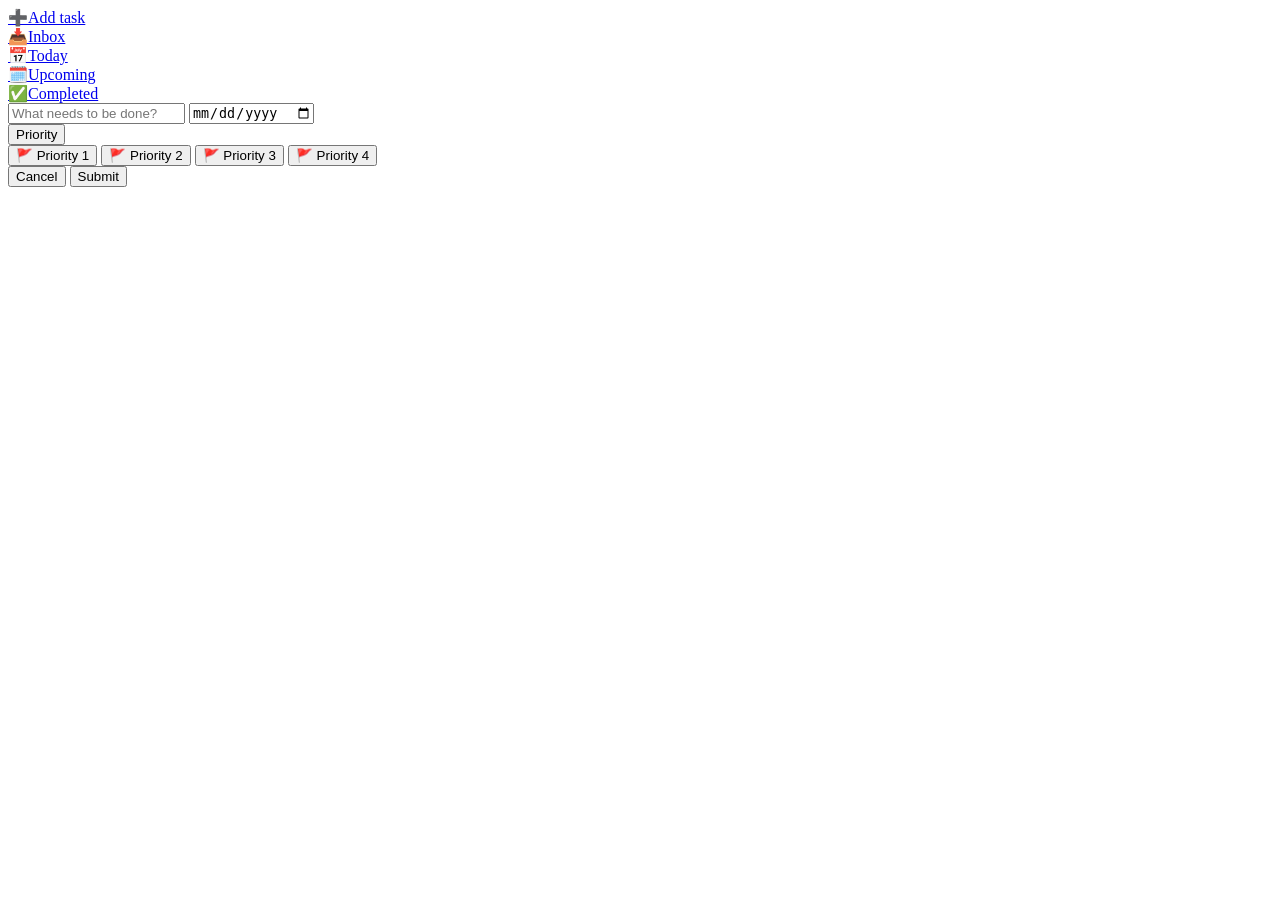
==== index.html @ 8369ed1e "Create index.html" ====
<!DOCTYPE html>
<html lang="en">
<head>
    <meta charset="UTF-8">
    <meta name="viewport" content="width=device-width, initial-scale=1.0">
    <title>Todoit</title>
    <link rel="stylesheet" href="homepage.css">
<link href="https://fonts.googleapis.com/css2?family=Inter:wght@400;500;600&display=swap" rel="stylesheet">
</head>

<body>
    <section class="main-container">
        <section class="menu">
        <div>
            <a href="#section-task" id="btn-open-task" >➕Add task</a>
        </div>
        <div > 
            <a href="#" id="link-inbox">📥Inbox </a>
        </div>
        <div >
            <a href="#" id="link-today">📅Today</a>
        </div>
        <div >
            <a href="#" id="upcoming">🗓️Upcoming</a>
        </div>
        <div >
            <a href="#" id="link-completed">✅Completed</a>
        </div>
</section>
<section class="tasks" id="section-task">
<div id="add"> 
<input type="text" id="text-task"class="task-input-title" placeholder="What needs to be done?">
<input type="date" id="date">
<div  class="priority-container"> 
<button type="button" id="Priority">Priority</button>
<div id="priority-menu" class="dropdown-content">
<button type="button" class="priority-item" data-value="1" >🚩 Priority 1</button>
<button type="button" class="priority-item" data-value="2">🚩 Priority 2</button>
<button type="button" class="priority-item" data-value="3" >🚩 Priority 3</button>
<button type="button" class="priority-item" data-value="4">🚩 Priority 4</button>
    </div>
</div>
<button id="cancel"> Cancel</button>
<button id="submit">Submit</button>
</div>
<div id="task-list-container">

</div>

<div id="task-list-today">


</div>
<div id="task-list-upcoming">

</div>
<div id="task-list-completed" style="display:none;"></div>
</section>

    </section>

    <script src="homepage.js">

    </script>
</body>
</html>
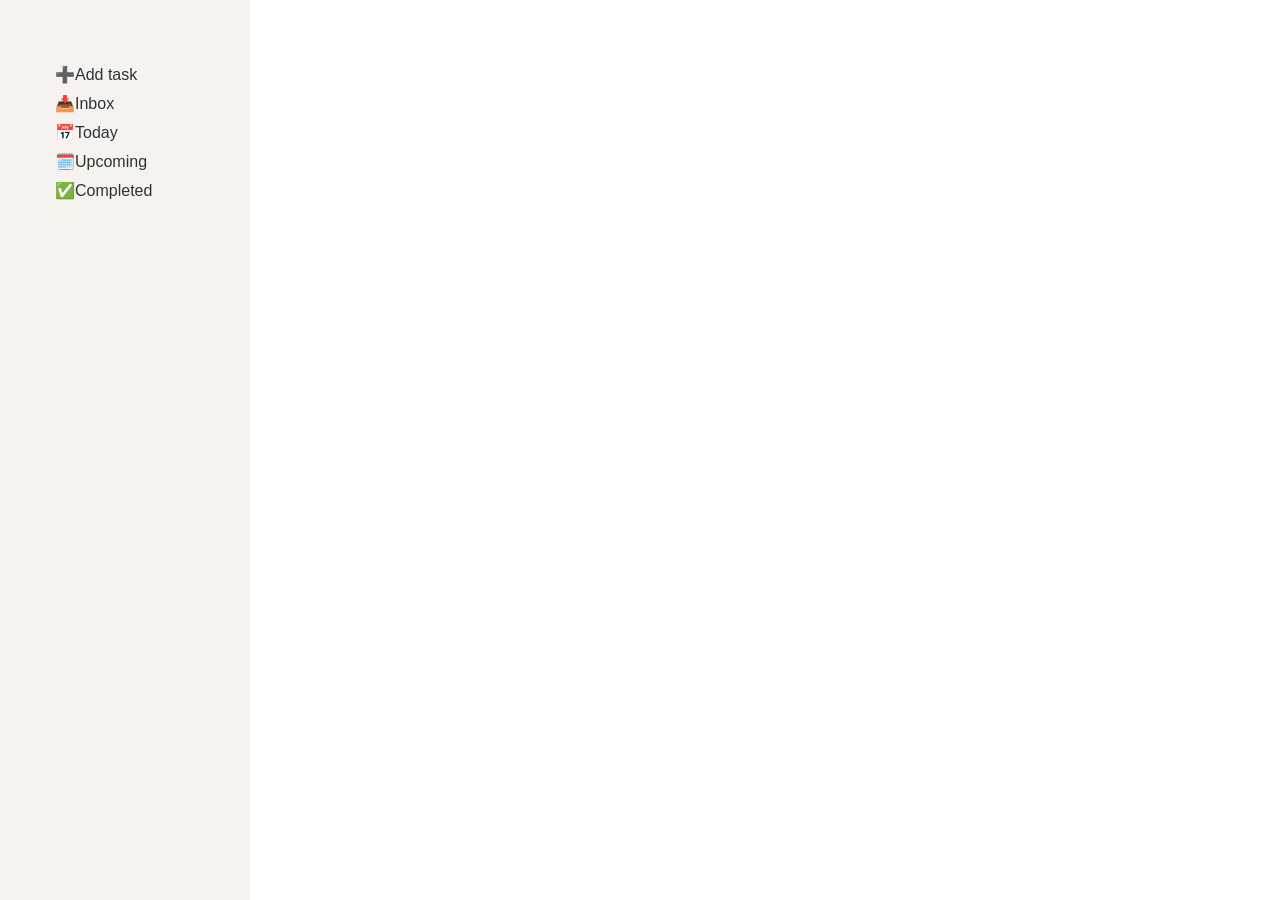
==== commit 8def3548: "Update index.html" ====
--- a/index.html
+++ b/index.html
@@ -4,7 +4,7 @@
     <meta charset="UTF-8">
     <meta name="viewport" content="width=device-width, initial-scale=1.0">
     <title>Todoit</title>
-    <link rel="stylesheet" href="homepage.css">
+    <link rel="stylesheet" href="index.css">
 <link href="https://fonts.googleapis.com/css2?family=Inter:wght@400;500;600&display=swap" rel="stylesheet">
 </head>
 
@@ -59,7 +59,7 @@
 
     </section>
 
-    <script src="homepage.js">
+    <script src="index.js">
 
     </script>
 </body>
--- a/index.css
+++ b/index.css
@@ -0,0 +1,270 @@
+@import url('https://fonts.googleapis.com/css2?family=Inter:wght@500&family=Roboto:wght@500&display=swap');
+* {
+    box-sizing: border-box; /* Esențial pentru ca padding-ul să nu strice lățimea (width) */
+}
+
+/* Previne scroll-ul orizontal pe toată pagina */
+
+body {
+    margin: 0;
+    padding: 0;
+    font-family: 'Inter', sans-serif;
+       overflow-x: hidden;
+}
+.main-container {
+    display: flex;
+    width: 100%;
+}
+.menu{
+    flex: 0 0 250px;
+    max-width: 250px;
+    height: 100vh;
+    background-color: rgb(245, 242, 240);
+    overflow: auto;
+    text-align: center;
+    padding-top: 60px; /* Ajustează cifra asta până îți place poziția */
+    box-sizing: border-box;
+}
+.menu div{
+    padding: 5px;
+    border-radius: 5px;
+    max-width: 250px;
+    margin-left: 50px;
+    margin-right: 30px;
+    padding-left: 5px;
+    transition: background-color 0.2s ease; /* Face schimbarea culorii mai "moale" */
+    cursor: pointer;
+    
+}
+.menu div:hover{
+    background-color: rgb(208, 208, 208);
+}
+.menu a{
+    color: #2d3436;
+    display: block;
+    font-weight: 500;
+    text-decoration: none;
+    text-align: start;
+}
+#task{
+    margin-top: 100px;
+}
+.tasks {
+    flex-grow: 1; /* Aceasta forțează secțiunea să ocupe tot spațiul liber până la marginea paginii */
+    padding: 20px 50px; /* Spațiu la interior ca să nu se lipească textul de margini */
+    display: flex;
+    flex-direction: column;
+    align-items: flex-start; /* Aliniază totul la stânga, lângă meniu */
+}
+
+#add{
+    display: none;
+    position: absolute;
+    top: 100px; 
+    left: 50%;
+    transform: translateX(-50%);
+    width: 500px; /* Îl facem puțin mai îngust pentru a arăta ca un popup */
+    z-index: 1000;
+    background-color: #ffffff; /* Albul pur arată cel mai bine pentru ferestre */
+    border: 1px solid rgba(0, 0, 0, 0.05);
+    border-radius: 16px;
+    box-shadow: 0 10px 30px rgba(0, 0, 0, 0.08), 
+                0 4px 6px rgba(0, 0, 0, 0.04);
+
+    padding: 30px;
+}
+#text-task{
+display: block;
+height: 20%;
+width: 93%;
+padding: 20px;
+font-size: 20px;
+border: 2px solid #ddd;       /* Spațiu generos în interior */
+border-radius: 10px;    /* Colțuri rotunjite moderne */
+    outline: none;          /* Scoate rama albastră de browser */
+    background-color: white;
+}
+#text-task:focus {
+    border-color: #000000;
+    box-shadow: 0 4px 12px rgba(94, 70, 208, 0.1);
+}
+
+
+#date{
+margin-left: 0px;
+margin-top: 10px;
+padding: 5px;
+padding-left: 20px;
+padding-right: 20px;
+border-radius: 5px;
+font-family: 'Roboto', sans-serif;
+    -webkit-font-smoothing: antialiased;
+font-weight: 500;
+border: 2px solid #d3d2d2;
+    background-color: white;
+}
+#Priority{
+margin-left: 5px;
+padding: 5px;
+padding-left: 20px;
+padding-right: 20px;
+border-radius: 5px;
+font-family: 'Roboto', sans-serif;
+    -webkit-font-smoothing: antialiased;
+font-weight: 500;
+border: 2px solid #d3d2d2;
+    background-color: white;
+
+}
+#date:hover {
+    background-color: #fdf5f4;
+    border-color: #db4c3f;
+    color: #db4c3f;
+}
+
+/* Hover specific pentru Priority (Albastru) */
+#Priority:hover {
+    background-color: #f0f7ff;
+    border-color: #246fe0;
+    color: #246fe0;
+}
+#date:active, #Priority:active,#cancel:active,#submit:active {
+    transform: scale(0.96);    /* Butonul se "apasă" ușor */
+    background-color: #eeeeee;
+}
+
+#cancel{
+    margin-left: 150px;
+    padding: 5px;
+padding-left: 20px;
+padding-right: 20px;
+border-radius: 5px;
+font-family: 'Roboto', sans-serif;
+    -webkit-font-smoothing: antialiased;
+font-weight: 500;
+border: 2px solid #d3d2d2;
+    background-color: white;
+}
+
+#cancel:hover{
+    background-color: red;
+     border-color: #db4c3f;
+    color: #ffffff;
+}
+#submit{
+    padding: 5px;
+padding-left: 20px;
+padding-right: 20px;
+border-radius: 5px;
+font-family: 'Roboto', sans-serif;
+    -webkit-font-smoothing: antialiased;
+font-weight: 500;
+border: 2px solid #d3d2d2;
+    background-color: white;
+}
+#submit:hover{
+    background-color:green;
+     border-color: #2b8149;
+    color: #ffffff;
+}
+
+.priority-container{
+    position: relative;
+    display: inline-block;
+    color: #000000;
+}
+
+.dropdown-content{
+ display: none;
+    position: absolute;
+    top: 100%;
+    left: 0;
+    background-color: #fff;
+    min-width: 140px;
+    box-shadow: 0px 8px 16px rgba(0,0,0,0.1);
+    border: 1px solid #ddd;
+    border-radius: 5px;
+    z-index: 10;
+    margin-top: 5px;
+}
+.priority-item{
+    width: 100%;
+    padding: 10px;;
+   background-color: transparent;
+    border: none;
+   border-radius: 5px;
+   font-family: 'Inter', sans-serif;
+    font-size: 14px;
+    font-weight: 500;
+    text-align: left;
+    cursor: pointer;
+    transition: background 0.2s ease; /* Efect fin la hover */
+    display: flex;
+    align-items: center;
+    gap: 10px;
+
+}
+.priority-item:hover {
+    background-color: #f3f3f3;
+}
+.main-container {
+    display: flex;
+    min-height: 100vh;
+}
+
+
+#add, #task-list-container,#task-list-today, #task-list-upcoming{
+    width: 100%; /* Ocupă toată lățimea secțiunii .tasks */
+    max-width: 800px; /* Opțional: pune o limită să nu devină prea lungi pe ecrane uriașe */
+}
+.task-card {
+    display: flex;
+    justify-content: space-between;
+    align-items: center;
+    width: 100%; 
+    padding: 12px;
+    margin-top: 10px;
+    background-color: #fff;
+    border-bottom: 1px solid #f0f0f0; /* O linie fină sub fiecare task, stil Todoist */
+    transition: background 0.2s;
+}
+
+.task-card:hover {
+    background-color: #fafafa;
+}
+.task-card {
+    display: flex;
+    justify-content: space-between;
+    align-items: center;
+    position: relative;
+    padding: 15px;
+    transition: 0.2s;
+}
+
+.task-left {
+    display: flex;
+    align-items: center;
+    gap: 15px;
+}
+
+/* Ascundem butonul de ștergere implicit */
+.delete-btn {
+    display: none; 
+    background: none;
+    border: none;
+    cursor: pointer;
+    font-size: 18px;
+    padding: 5px;
+}
+
+/* Îl afișăm doar când mouse-ul este deasupra cardului */
+.task-card:hover .delete-btn {
+    display: block;
+}
+
+/* Stil pentru checkbox */
+.complete-check {
+    width: 20px;
+    height: 20px;
+    cursor: pointer;
+}
